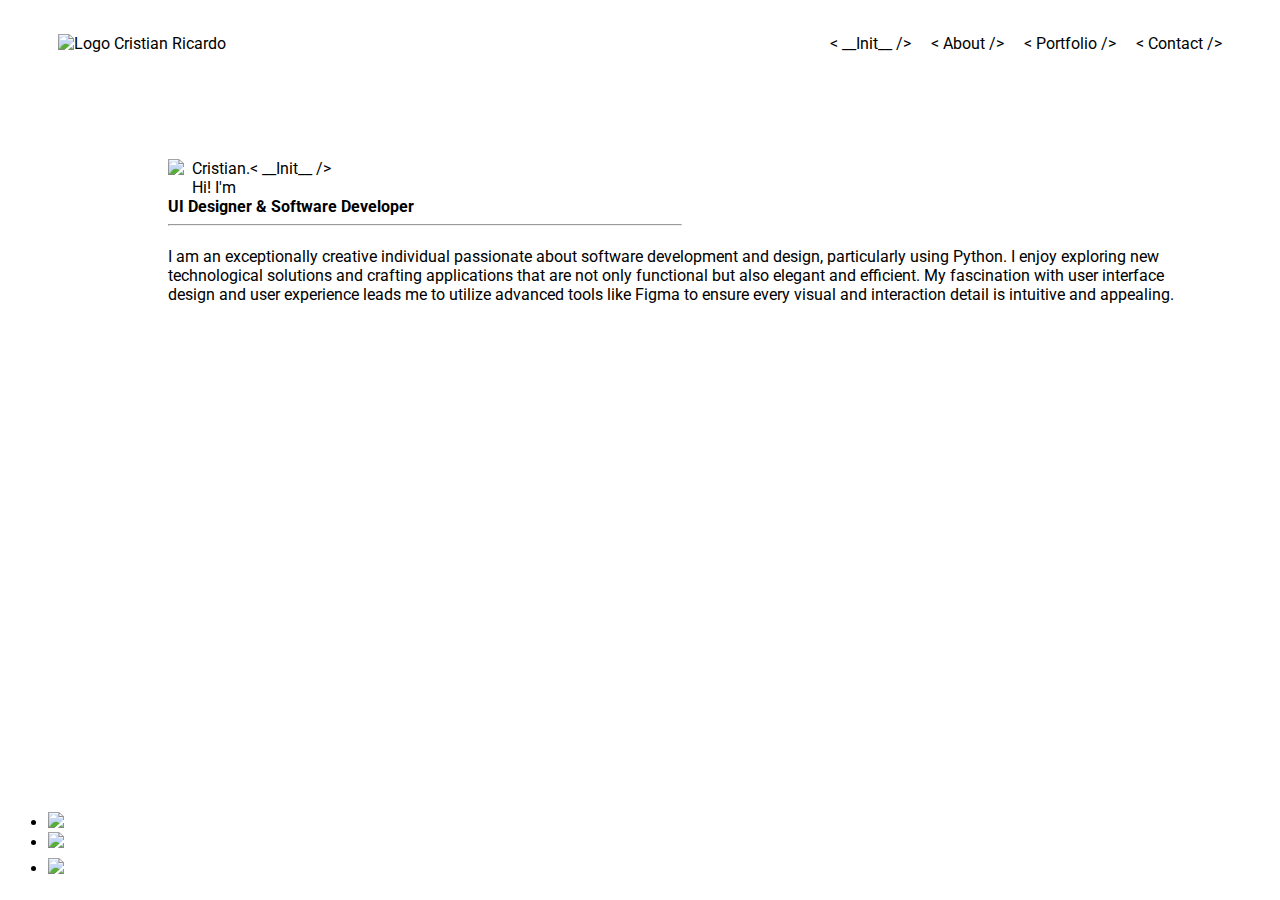
==== index.html @ ca9591a9 "Update class" ====
<!DOCTYPE html>
<html>
<head>
    <title>Cr1c4rd0.Dev | Init</title>
    <link rel="stylesheet" type="text/css" href="./CSS/style.css">
    <link rel="preconnect" href="https://fonts.googleapis.com">
    <link rel="preconnect" href="https://fonts.gstatic.com" crossorigin>
    <link
        href="https://fonts.googleapis.com/css2?family=Roboto:ital,wght@0,100;0,300;0,400;0,500;0,700;0,900;1,100;1,300;1,400;1,500;1,700;1,900&display=swap"
        rel="stylesheet">
</head>
<body>
    <header>
        <div class="logo">
            <img src="./Images/Logo.png" alt="Logo Cristian Ricardo">
        </div>
        <ul class="nav-links roboto-regular">
            <li><a href="./index.html">< __Init__ /></Home></a></li>
            <li><a href="./about.html">< About /></a></li>
            <li><a href="#portfolio">< Portfolio /></a></li>
            <li><a href="#contact">< Contact /></a></li>
        </ul>
    </header>
    <div class="social">
        <ul>
            <li class="social--special social__github icon"><a href="https://github.com/cr1c4rd0" target="_blank"><img src="./Images/Icon_ Github.png"></a></li>
            <li><a class="social__behance icon" href="https://www.behance.net/cristianri30a9" target="_blank"><img src="./Images/Icon_ Behance.png"></a></li>
            <li><a class="social__linkedin icon" href="https://www.linkedin.com/in/cristian-ricardo/" target="_blank"><img src="./Images/Icon_ Linkedin.png"></a></li>
        </ul>
    </div>
    <div class="content__home">
        <section class="title-header">
            <div class="title-header__image">
                <img src="./Images/homeImage.png">
            </div>
            <div class="title-header__text">
                <div class="title-header__text--firts text-lg">Cristian<span class="roboto-bold">.< __Init__ /></span></div>
                <div class="title-header__text--second text-xl">Hi! I'm</div>
            </div>
        </section>
        <section class="extra-title">
            <div class="text-xl title-content__text">UI Designer & Software Developer</div>
            <hr>
        </section>
        <section class="text-content text-md">
            <p>I am an exceptionally creative individual passionate about software development and design, particularly using Python. I
            enjoy exploring new technological solutions and crafting applications that are not only functional but also elegant and
            efficient. My fascination with user interface design and user experience leads me to utilize advanced tools like Figma
            to ensure every visual and interaction detail is intuitive and appealing.</p>
        </section>
    </div>
</body>
</html>
---- CSS/style.css ----
@import url('./variables.css');

html {
    scroll-behavior: smooth;
}
body {
    background-color: var(--main-background-color);
    font-family: "Roboto", sans-serif;
}

header {
    display: flex;
    justify-content: space-between;
    align-items: center;
    padding: 10px 50px;
    z-index: 3;
}

hr {
    width: 50%;
}

.nav-links {
    display: flex;
    gap: 20px;
    list-style: none;
}

.nav-links li a {
    text-decoration: none;
    color: var(--regular-color);
}

.nav-links li a:hover {
    font-weight: 700;
    font-style: normal;
    color: var(--title-color);
    text-decoration: overline;
}

/* INIT SECTION *************************************************************************/

.content__home, .content__about {
    margin-top: 5rem;
    margin-left: 10rem;
    margin-right: 5rem;
    margin-bottom: 5rem;
    color: var(--regular-color);
}

.space-separator {
    margin-top: 30rem !important;
}

.title-header {
    color: var(--title-color);
    display: flex;

}

.title-header__image img {
    width: 80%;
}

.title-header__text {
    margin-left: .5rem;
}

.title-header__text--firts {
    color: var(--regular-color);
}

.title-header__text--firts span{
    color: var(--title-color);
}

.title-header__text--second {
    animation: moveInRight 1s ease-in-out;
}

@keyframes moveInRight {
    0% {
        opacity: 0;
        transform: translateX(10rem);
    }

    80% {
        transform: translateX(-1rem);
    }

    100% {
        opacity: 1;
        transform: translate(0);
    }
}

.title-content__text {
    animation-name: moveInLeft;
    animation-duration: 2s;
    animation-timing-function: ease-out;
}

@keyframes moveInLeft {
    0% {
        opacity: 0;
        transform: translateX(-10rem);
    }

    80% {
        transform: translateX(1rem);
    }

    100% {
        opacity: 1;
        transform: translate(0);
    }
}

.extra-title {
    position: relative;
    color: var(--title-color);
    font-weight: bold;
    text-align: left;
    margin-bottom: 3%;
}

.extra-title hr {
    position: absolute;
    width: 50%;
    color: var(--regular-color);
}

.social {
    position: fixed;
    z-index: 2;
    display: flex;
    flex-direction: column;
    bottom: 0;
}

.social ul li{
    margin-bottom: 6px;
}

.social--special {
    margin-bottom: 0px !important;
}

/* ABOUT SECTION *************************************************************************/

.content__about__title-header {
    color: var(--title-color);
    display: flex;
}

.btn:link,
.btn:visited {
    text-decoration: none;
    padding: 1.5rem 4rem;
    display: inline-block;
    border-radius: 10rem;
    transition: all .2s;
    position: relative;
    font-weight: bold;
    margin-left: 1rem;
}

.btn:hover {
    transform: translateY(-3px);
    box-shadow: 0 1rem 2rem rgba(0, 0, 0, .2);
}

.btn:active {
    transform: translateY(-1px);
    box-shadow: 0 .5rem 1rem rgba(0, 0, 0, .2);
}

.btn-pink {
    background-color: var(--principal-color);
    color: var(--main-background-color);
}

.btn::after {
    content: "";
    display: inline-block;
    height: 100%;
    width: 100%;
    border-radius: 10rem;
    position: absolute;
    top: 0%;
    left: 0;
    z-index: -1;
    transition: all .4s;
}

.btn-pink::after {
    background-color: #FFECFC;
}

.btn:hover::after {
    transform: scaleX(1.4) scaleY(1.6);
    opacity: 0;
}

.text-content__description {
    color: var(--principal-color);
}

.text-content__description--gray {
    color: var(--regular-color);
    
}
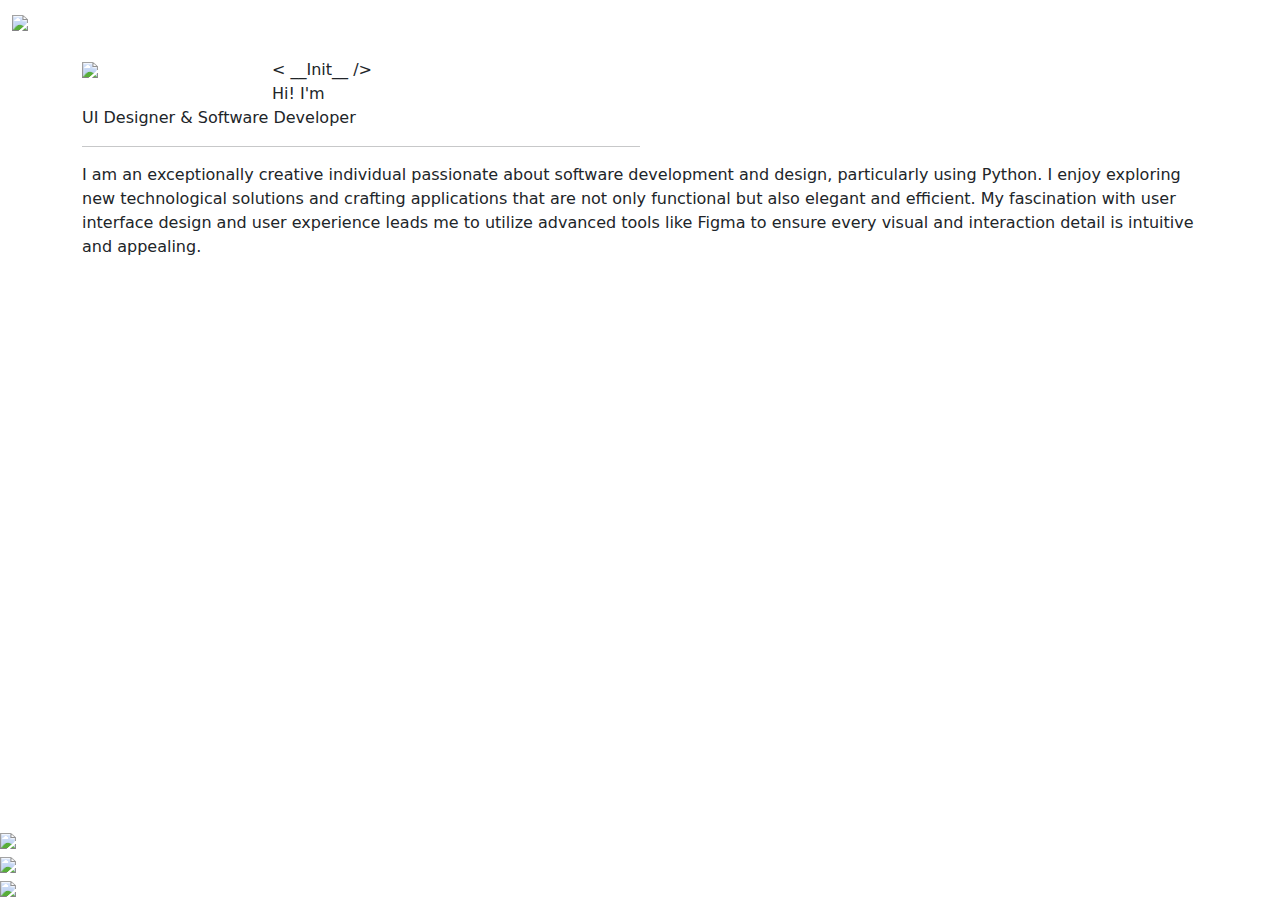
==== commit f4d4b7fe: "Update logo URL" ====
--- a/index.html
+++ b/index.html
@@ -8,46 +8,90 @@
     <link
         href="https://fonts.googleapis.com/css2?family=Roboto:ital,wght@0,100;0,300;0,400;0,500;0,700;0,900;1,100;1,300;1,400;1,500;1,700;1,900&display=swap"
         rel="stylesheet">
+    <link href="https://cdn.jsdelivr.net/npm/bootstrap@5.3.3/dist/css/bootstrap.min.css" rel="stylesheet"
+        integrity="sha384-QWTKZyjpPEjISv5WaRU9OFeRpok6YctnYmDr5pNlyT2bRjXh0JMhjY6hW+ALEwIH" crossorigin="anonymous">
 </head>
 <body>
-    <header>
-        <div class="logo">
-            <img src="./Images/Logo.png" alt="Logo Cristian Ricardo">
+    <nav class="navbar border-body navbar-expand-lg sticky-top" data-bs-theme="dark">
+        <div class="container-fluid">
+            <a class="navbar-brand" href="./index.html"><img src="./Images/Logo.png" alt="Logo Cristian Ricardo"></a>
+            <button class="navbar-toggler" type="button" data-bs-toggle="collapse" data-bs-target="#navbarNav"
+                aria-controls="navbarNav" aria-expanded="false" aria-label="Toggle navigation">
+                <span class="navbar-toggler-icon"></span>
+            </button>
+            <div class="collapse navbar-collapse" id="navbarNav">
+                <ul class="navbar-nav">
+                    <li class="nav-item">
+                        <a class="nav-link active" aria-current="page" href="./index.html">
+                            < __Init__ />
+                        </a>
+                    </li>
+                    <li class="nav-item">
+                        <a class="nav-link" href="./about.html">
+                            < About />
+                        </a>
+                    </li>
+                    <li class="nav-item">
+                        <a class="nav-link" href="./portfolio.html">
+                            < Portfolio />
+                        </a>
+                    </li>
+                    <li class="nav-item">
+                        <a class="nav-link" href="mailto:cristianricardo87@gmail.com">
+                            < Contact />
+                        </a>
+                    </li>
+                </ul>
+            </div>
         </div>
-        <ul class="nav-links roboto-regular">
-            <li><a href="./index.html">< __Init__ /></Home></a></li>
-            <li><a href="./about.html">< About /></a></li>
-            <li><a href="#portfolio">< Portfolio /></a></li>
-            <li><a href="#contact">< Contact /></a></li>
-        </ul>
-    </header>
-    <div class="social">
-        <ul>
-            <li class="social--special social__github icon"><a href="https://github.com/cr1c4rd0" target="_blank"><img src="./Images/Icon_ Github.png"></a></li>
-            <li><a class="social__behance icon" href="https://www.behance.net/cristianri30a9" target="_blank"><img src="./Images/Icon_ Behance.png"></a></li>
-            <li><a class="social__linkedin icon" href="https://www.linkedin.com/in/cristian-ricardo/" target="_blank"><img src="./Images/Icon_ Linkedin.png"></a></li>
-        </ul>
-    </div>
-    <div class="content__home">
-        <section class="title-header">
-            <div class="title-header__image">
+    </nav>
+    <div class="container">
+        <div class="row">
+            <div class="col-2">
                 <img src="./Images/homeImage.png">
             </div>
-            <div class="title-header__text">
-                <div class="title-header__text--firts text-lg">Cristian<span class="roboto-bold">.< __Init__ /></span></div>
-                <div class="title-header__text--second text-xl">Hi! I'm</div>
+            <div class="col-md text-align--left">
+                <div class="text-lg bread-text--white"> < __Init__ /></div>
+                <div class="text-xl title-content__text">Hi! I'm</div>
             </div>
-        </section>
-        <section class="extra-title">
-            <div class="text-xl title-content__text">UI Designer & Software Developer</div>
-            <hr>
-        </section>
-        <section class="text-content text-md">
-            <p>I am an exceptionally creative individual passionate about software development and design, particularly using Python. I
-            enjoy exploring new technological solutions and crafting applications that are not only functional but also elegant and
-            efficient. My fascination with user interface design and user experience leads me to utilize advanced tools like Figma
-            to ensure every visual and interaction detail is intuitive and appealing.</p>
-        </section>
+        </div>
+        <div class="row">
+            <div class="col-md text-xl title-content">UI Designer & Software Developer</div>
+        </div>
+        <hr>
+        <div class="row">
+            <div class="col-md text-md">
+                <p class="text-pink">I am an exceptionally creative individual passionate about software development and design, particularly
+                    using Python. I
+                    enjoy exploring new technological solutions and crafting applications that are not only functional but also
+                    elegant and
+                    efficient. My fascination with user interface design and user experience leads me to utilize advanced tools
+                    like Figma
+                    to ensure every visual and interaction detail is intuitive and appealing.</p>
+            </div>
+        </div>
     </div>
+    <div class="social">
+        <div class="row ">
+            <div class="col-md">
+                <a href="https://github.com/cr1c4rd0" target="_blank"><img src="./Images/Icon_ Github.png"></a>
+            </div>
+        </div>
+        <div class="row social__behance">
+            <div class="col-md">
+                <a href="https://www.behance.net/cristianri30a9" target="_blank"><img
+                        src="./Images/Icon_ Behance.png"></a>
+            </div>
+        </div>
+        <div class="row social__linkedin">
+            <div class="col-md">
+                <a href="https://www.linkedin.com/in/cristian-ricardo/" target="_blank"><img
+                        src="./Images/Icon_ Linkedin.png"></a>
+            </div>
+        </div>
+    </div>
+<script src="https://cdn.jsdelivr.net/npm/bootstrap@5.3.3/dist/js/bootstrap.bundle.min.js"
+    integrity="sha384-YvpcrYf0tY3lHB60NNkmXc5s9fDVZLESaAA55NDzOxhy9GkcIdslK1eN7N6jIeHz"
+    crossorigin="anonymous"></script>
 </body>
 </html>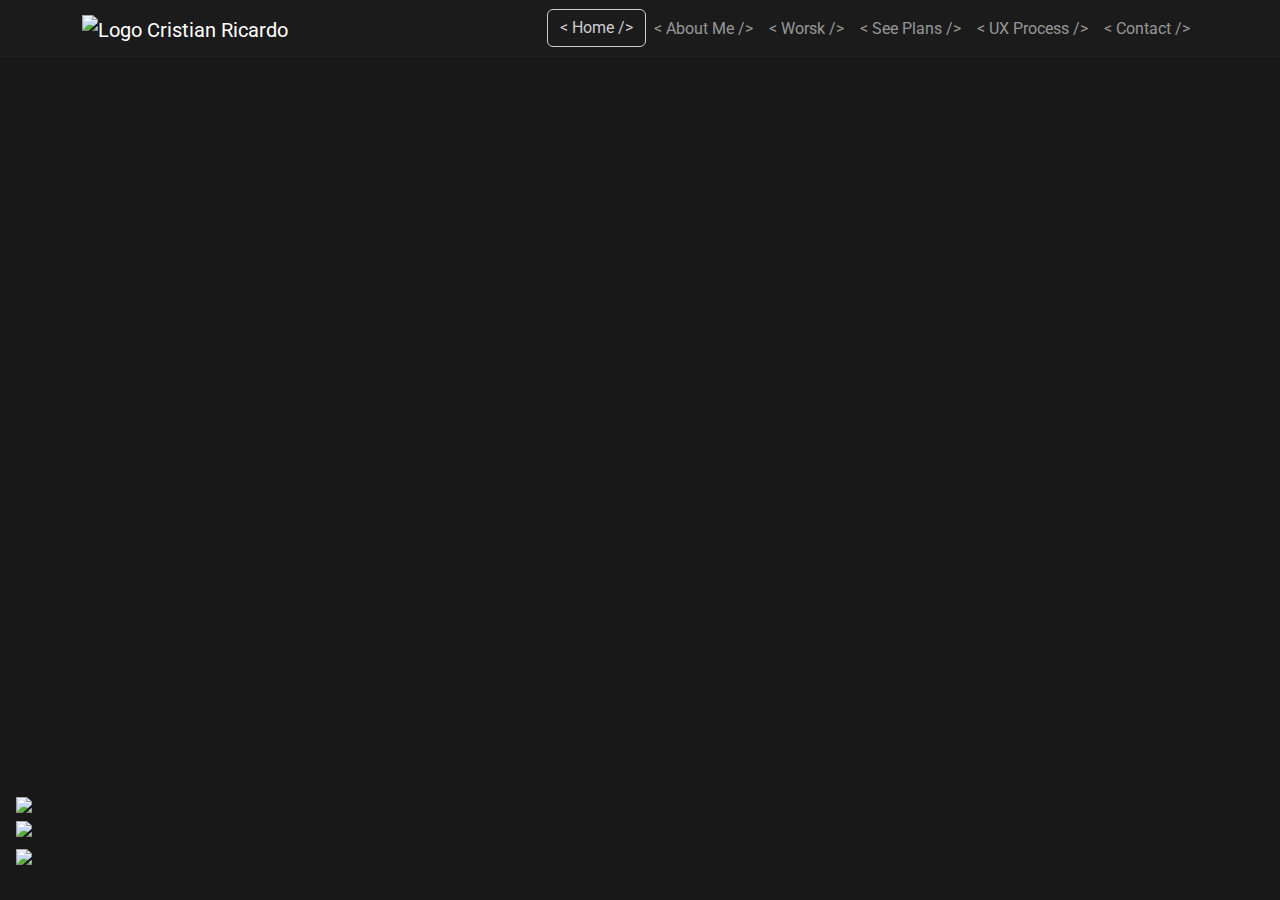
==== commit 787aa9ca: "Update CV 2025" ====
--- a/index.html
+++ b/index.html
@@ -1,7 +1,7 @@
 <!DOCTYPE html>
 <html>
 <head>
-    <title>Cr1c4rd0.Dev | Init</title>
+    <title>Cricardo Design | H0m3</title>
     <link rel="stylesheet" type="text/css" href="./CSS/style.css">
     <link rel="preconnect" href="https://fonts.googleapis.com">
     <link rel="preconnect" href="https://fonts.gstatic.com" crossorigin>
@@ -11,66 +11,55 @@
     <link href="https://cdn.jsdelivr.net/npm/bootstrap@5.3.3/dist/css/bootstrap.min.css" rel="stylesheet"
         integrity="sha384-QWTKZyjpPEjISv5WaRU9OFeRpok6YctnYmDr5pNlyT2bRjXh0JMhjY6hW+ALEwIH" crossorigin="anonymous">
 </head>
-<body>
-    <nav class="navbar border-body navbar-expand-lg sticky-top" data-bs-theme="dark">
-        <div class="container-fluid">
-            <a class="navbar-brand" href="./index.html"><img src="./Images/Logo.png" alt="Logo Cristian Ricardo"></a>
-            <button class="navbar-toggler" type="button" data-bs-toggle="collapse" data-bs-target="#navbarNav"
-                aria-controls="navbarNav" aria-expanded="false" aria-label="Toggle navigation">
-                <span class="navbar-toggler-icon"></span>
-            </button>
-            <div class="collapse navbar-collapse" id="navbarNav">
-                <ul class="navbar-nav">
-                    <li class="nav-item">
-                        <a class="nav-link active" aria-current="page" href="./index.html">
-                            < __Init__ />
-                        </a>
-                    </li>
-                    <li class="nav-item">
-                        <a class="nav-link" href="./about.html">
-                            < About />
-                        </a>
-                    </li>
-                    <li class="nav-item">
-                        <a class="nav-link" href="./portfolio.html">
-                            < Portfolio />
-                        </a>
-                    </li>
-                    <li class="nav-item">
-                        <a class="nav-link" href="mailto:cristianricardo87@gmail.com">
-                            < Contact />
-                        </a>
-                    </li>
-                </ul>
-            </div>
-        </div>
-    </nav>
+<!-- Navbar -->
+<nav class="navbar border-body navbar-expand-lg sticky-top" data-bs-theme="dark">
     <div class="container">
-        <div class="row">
-            <div class="col-2">
-                <img src="./Images/homeImage.png">
-            </div>
-            <div class="col-md text-align--left">
-                <div class="text-lg bread-text--white"> < __Init__ /></div>
-                <div class="text-xl title-content__text">Hi! I'm</div>
-            </div>
-        </div>
-        <div class="row">
-            <div class="col-md text-xl title-content">UI Designer & Software Developer</div>
-        </div>
-        <hr>
-        <div class="row">
-            <div class="col-md text-md">
-                <p class="text-pink">I am an exceptionally creative individual passionate about software development and design, particularly
-                    using Python. I
-                    enjoy exploring new technological solutions and crafting applications that are not only functional but also
-                    elegant and
-                    efficient. My fascination with user interface design and user experience leads me to utilize advanced tools
-                    like Figma
-                    to ensure every visual and interaction detail is intuitive and appealing.</p>
-            </div>
+        <a class="navbar-brand" href="./index.html"><img src="./Images/Logo.png" alt="Logo Cristian Ricardo"></a>
+        <button class="navbar-toggler" type="button" data-bs-toggle="collapse" data-bs-target="#navbarNav"
+            aria-controls="navbarNav" aria-expanded="false" aria-label="Toggle navigation">
+            <span class="navbar-toggler-icon"></span>
+        </button>
+        <div class="collapse navbar-collapse" id="navbarNav">
+            <ul class="navbar-nav">
+                <li class="nav-item">
+                    <a class="btn active" aria-current="page" href="./index.html">
+                        < Home />
+                    </a>
+                </li>
+                <li class="nav-item">
+                    <a class="nav-link" href="./about.html">
+                        < About Me />
+                    </a>
+                </li>
+                <li class="nav-item">
+                    <a class="nav-link" href="./portfolio.html">
+                        < Worsk />
+                    </a>
+                </li>
+                <li class="nav-item">
+                    <a class="nav-link" href="#">
+                        < See Plans />
+                    </a>
+                </li>
+                <li class="nav-item">
+                    <a class="nav-link" href="#">
+                        < UX Process />
+                    </a>
+                </li>
+                <li class="nav-item">
+                    <a class="nav-link" href="mailto:cristianricardo87@gmail.com">
+                        < Contact />
+                    </a>
+                </li>
+            </ul>
         </div>
     </div>
+</nav>
+<!-- Content -->
+    <div class="container">
+        
+    </div>
+    <!-- Social -->
     <div class="social">
         <div class="row ">
             <div class="col-md">
--- a/CSS/style.css
+++ b/CSS/style.css
@@ -3,210 +3,48 @@
 html {
     scroll-behavior: smooth;
 }
+
 body {
-    background-color: var(--main-background-color);
-    font-family: "Roboto", sans-serif;
-}
-
-header {
-    display: flex;
-    justify-content: space-between;
-    align-items: center;
-    padding: 10px 50px;
-    z-index: 3;
+    background-color: var(--main-background-color) !important;
+    font-family: "Roboto", sans-serif !important;
+    color: var(--regular-color) !important;
 }
 
 hr {
     width: 50%;
+    border: var(--regular-color) 2px solid !important;
 }
 
-.nav-links {
-    display: flex;
-    gap: 20px;
-    list-style: none;
+.navbar {
+    background-color: var(--navbar-background-color) !important;
 }
 
-.nav-links li a {
-    text-decoration: none;
-    color: var(--regular-color);
+.collapse {
+    justify-content: right;
 }
 
-.nav-links li a:hover {
-    font-weight: 700;
-    font-style: normal;
-    color: var(--title-color);
-    text-decoration: overline;
+.text-align--left {
+    text-align: left;
 }
 
-/* INIT SECTION *************************************************************************/
-
-.content__home, .content__about {
-    margin-top: 5rem;
-    margin-left: 10rem;
-    margin-right: 5rem;
-    margin-bottom: 5rem;
-    color: var(--regular-color);
+.text-align--right {
+    text-align: right;
 }
 
 .space-separator {
-    margin-top: 30rem !important;
-}
-
-.title-header {
-    color: var(--title-color);
-    display: flex;
-
-}
-
-.title-header__image img {
-    width: 80%;
-}
-
-.title-header__text {
-    margin-left: .5rem;
-}
-
-.title-header__text--firts {
-    color: var(--regular-color);
-}
-
-.title-header__text--firts span{
-    color: var(--title-color);
-}
-
-.title-header__text--second {
-    animation: moveInRight 1s ease-in-out;
-}
-
-@keyframes moveInRight {
-    0% {
-        opacity: 0;
-        transform: translateX(10rem);
-    }
-
-    80% {
-        transform: translateX(-1rem);
-    }
-
-    100% {
-        opacity: 1;
-        transform: translate(0);
-    }
-}
-
-.title-content__text {
-    animation-name: moveInLeft;
-    animation-duration: 2s;
-    animation-timing-function: ease-out;
-}
-
-@keyframes moveInLeft {
-    0% {
-        opacity: 0;
-        transform: translateX(-10rem);
-    }
-
-    80% {
-        transform: translateX(1rem);
-    }
-
-    100% {
-        opacity: 1;
-        transform: translate(0);
-    }
-}
-
-.extra-title {
-    position: relative;
-    color: var(--title-color);
-    font-weight: bold;
-    text-align: left;
-    margin-bottom: 3%;
-}
-
-.extra-title hr {
-    position: absolute;
-    width: 50%;
-    color: var(--regular-color);
+    margin-top: 3rem !important;
 }
 
 .social {
+    text-align: center;
+    margin-left: 1rem;
+    margin-bottom: 2rem;
     position: fixed;
     z-index: 2;
-    display: flex;
-    flex-direction: column;
     bottom: 0;
 }
 
-.social ul li{
-    margin-bottom: 6px;
-}
+.social__linkedin {
+    margin-top: 4px !important;
 
-.social--special {
-    margin-bottom: 0px !important;
-}
-
-/* ABOUT SECTION *************************************************************************/
-
-.content__about__title-header {
-    color: var(--title-color);
-    display: flex;
-}
-
-.btn:link,
-.btn:visited {
-    text-decoration: none;
-    padding: 1.5rem 4rem;
-    display: inline-block;
-    border-radius: 10rem;
-    transition: all .2s;
-    position: relative;
-    font-weight: bold;
-    margin-left: 1rem;
-}
-
-.btn:hover {
-    transform: translateY(-3px);
-    box-shadow: 0 1rem 2rem rgba(0, 0, 0, .2);
-}
-
-.btn:active {
-    transform: translateY(-1px);
-    box-shadow: 0 .5rem 1rem rgba(0, 0, 0, .2);
-}
-
-.btn-pink {
-    background-color: var(--principal-color);
-    color: var(--main-background-color);
-}
-
-.btn::after {
-    content: "";
-    display: inline-block;
-    height: 100%;
-    width: 100%;
-    border-radius: 10rem;
-    position: absolute;
-    top: 0%;
-    left: 0;
-    z-index: -1;
-    transition: all .4s;
-}
-
-.btn-pink::after {
-    background-color: #FFECFC;
-}
-
-.btn:hover::after {
-    transform: scaleX(1.4) scaleY(1.6);
-    opacity: 0;
-}
-
-.text-content__description {
-    color: var(--principal-color);
-}
-
-.text-content__description--gray {
-    color: var(--regular-color);
-    
 }